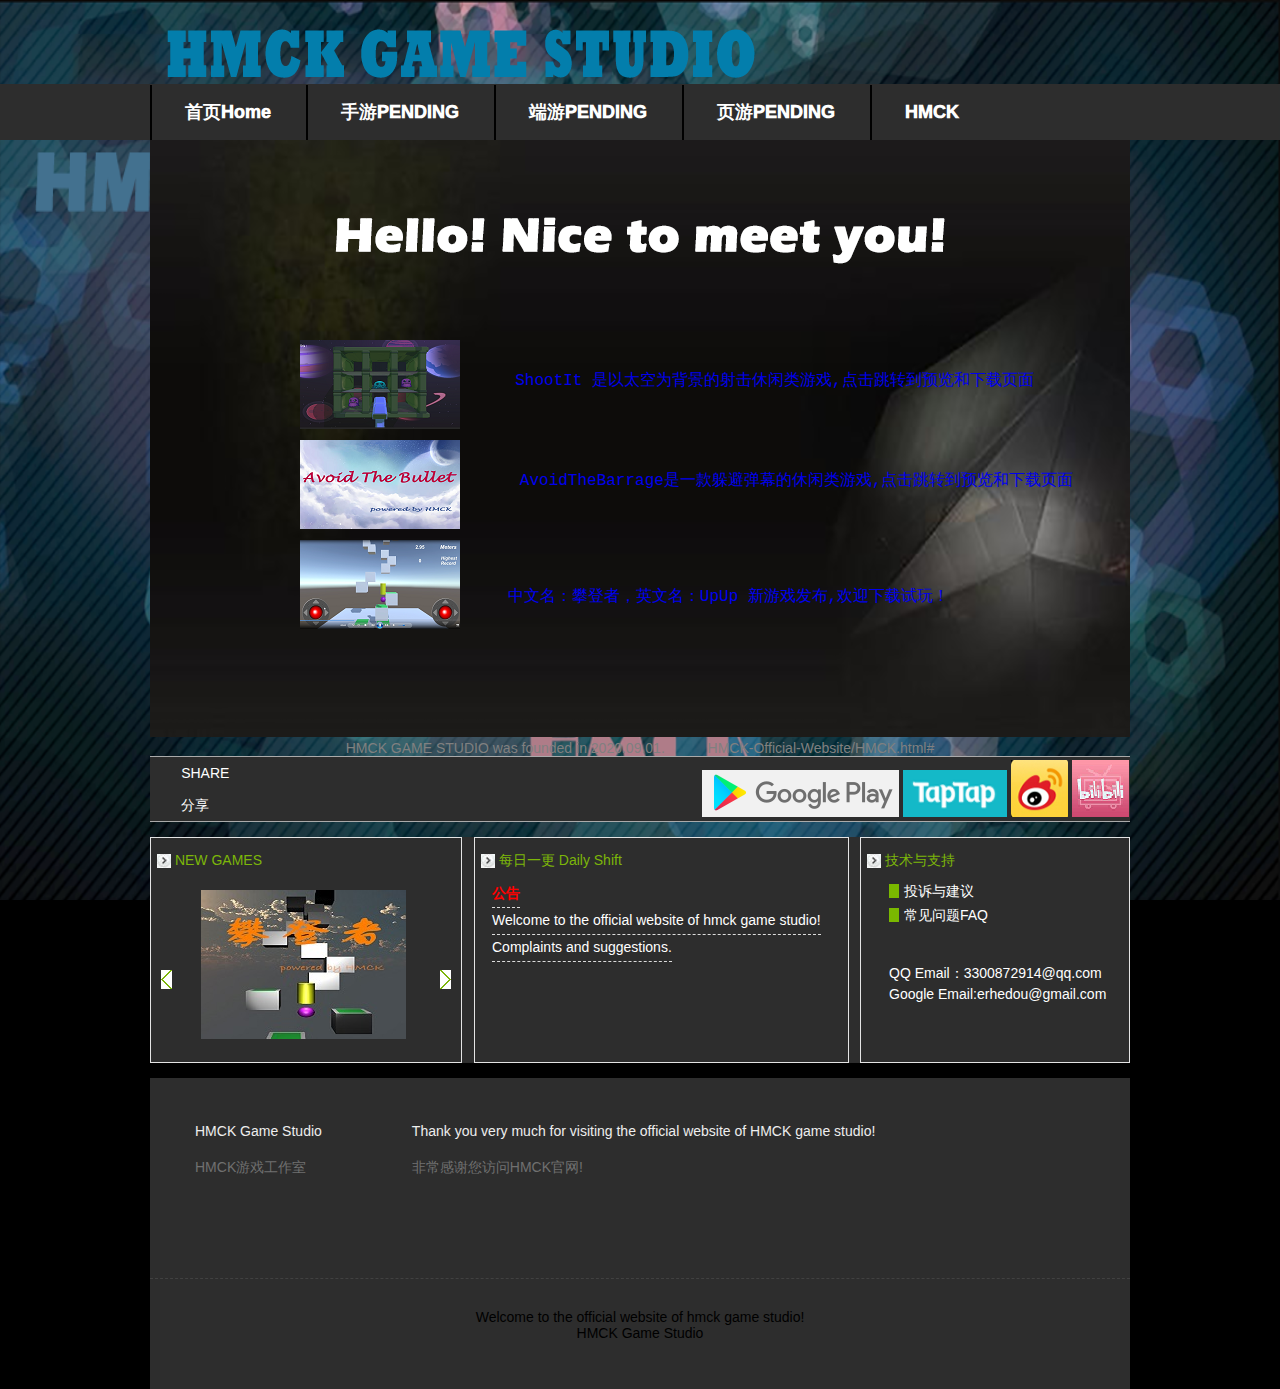
==== HMCK.html @ 34be4742 "update Picture" ====
<!DOCTYPE html><html lang="en">
<head>
    <meta charset="UTF-8">
    <title>HMCK</title>
    <link rel="shortcut icon" href="img/logo.ico" type="image/x-icon" />    
    <style type="text/css">
     body {background-color:black;}    

    </style>    
    <link rel="stylesheet" href="HMCK.css">
    
</head>

<body>    
    <!-- <video src="mp4 files/ShootIt.mp4" width="1024" height="600" controls autoplay> -->
  
    <body background="img\up.png"
    style=" background-repeat:no-repeat ;
    background-size:100% 100%;
    background-attachment: fixed;"
    >
   
<!--头部部分开始-->
<div class="header">  
    <div class="logo fl"><img src="picture/02logo.png" alt=""></div> 
   
     <!-- <div class="search fr"><input type="text" value="Please Enter..."><input type="button"></div> -->
</div>
<!--通栏100%-->
<!--写法：.nav>.nav-con>ul>li*6>a[#]-->
<div class="nav">
    <!--内部盒子居中-->
    <div class="nav-con">
        <ul>
            <li><a href="https://hmck-zek.github.io/HMCK-Official-Website/HMCK.html">首页Home</a></li>
            <li><a href="https://hmck-zek.github.io/HMCK-Official-Website/HMCK.html">手游PENDING </a></li>
            <li><a href="https://hmck-zek.github.io/HMCK-Official-Website/HMCK.html">端游PENDING </a></li>
            <li><a href="https://hmck-zek.github.io/HMCK-Official-Website/HMCK.html">页游PENDING </a></li>
            <li><a href="https://hmck-zek.github.io/HMCK-Official-Website/HMCK.html"> HMCK</a></li>
           
        </ul>
    </div>
    <!--头部部分结束-->
</div>
<!--banner旗帜部分开始-->
<div class="banner">
    <div style="position:relative;">       
         <img src="picture/02banner.png" alt="">        
        <br><div style="position:absolute; z-index:2; left:150px; top:200px">
            <!-- <img src="picture/AppLogo/ShootItLogo.png" width="160" height="89" alt="" style="vertical-align:middle"><a href=""> -->
                <!-- <font  color="white"> ShootIt 是以太空为背景的射击休闲类游戏,点击跳转到预览和下载页面</font></a> -->
				      <div>
                        <a href="mp4 files/av_ShootIt_html/HMCK2.html"> <img style="position:absolute;margin-left:0px" src="picture/AppLogo/ShootItLogo.png" width="160" height="89" alt="ShootIt"></a>
                      </div>
                       <pre>                          
                            <font style="margin-left:-20px" size="4" color="white"><a href="anzhuoAPK/ShootIt.apk" download="anzhuoAPK/ShootIt.apk">ShootIt 是以太空为背景的射击休闲类游戏,点击跳转到预览和下载页面</font> </a>
                       </pre>
                    <!-- <center><font size="2"><a href="./HTML.rar"download="HTML.rar">AvoidTheBarrage是一款躲避弹幕的休闲类游戏,点击跳转到预览和下载页面</a></font> </center> -->
                  
            <!-- <div style="position: relative; width: 170px; height: 89px;">
                <img src="picture/AppLogo/ShootItLogo.png" width="170" height="89" alt="">                
                <span style="position: absolute; top: 0; left: 0;"><font color="white"> ShootIt 是以太空为背景的射击休闲类游戏,点击观看试玩视频</font> </span>                
             </div> -->
             <div style="position:absolute; z-index:2; left:0px; top:100px">
            
                <!-- <img src="picture/AppLogo/AvoidTheBarrageLogo.png" width="160" height="89" alt="" style="vertical-align:middle"><a href=""> -->
                      <div>
                        <a href="mp4 files/av_AvoidTheBarrage_html/HMCK1.html"><img style="position:absolute;margin-left:0px" src="picture/AppLogo/AvoidTheBarrageLogo.png" width="160" height="89" alt="AvoidTheBarrage"></a>
                      </div>
                       <pre>                          
                            <font style="margin-left:-25px" size="4" color="white"><a href="anzhuoAPK/AvoidTheBarrage.apk" download="anzhuoAPK/AvoidTheBarrage.apk"> AvoidTheBarrage是一款躲避弹幕的休闲类游戏,点击跳转到预览和下载页面</font></a>
                       </pre>
                    <!-- <center><font size="2"><a href="./HTML.rar"download="HTML.rar">AvoidTheBarrage是一款躲避弹幕的休闲类游戏,点击跳转到预览和下载页面</a></font> </center> -->
                   
               
                <div style="position:absolute; z-index:2; left:0px; top:100px">
                       <div>
                        <a href="mp4 files/av_UpUp_html/HMCK3.html"><img style="position:absolute;margin-left:0px" src="picture/AppLogo/UpUpLogo.png" width="160" height="89" alt="UpUp"></a>
                      </div>
                       <pre>                          
                       <!-- <a href="mp4 files/av_UpUp_html/HMCK3.html"> <font style="margin-left:-5px" size="4" color="white"> UpUp 新游戏预告,点击跳转到预览页面</font></a> -->
                       <font style="margin-left:5px" size="4" color="white"><a href="anzhuoAPK/PanDengZhe.apk" download="anzhuoAPK/PanDengZhe.apk"> 中文名：攀登者，英文名：UpUp 新游戏发布,欢迎下载试玩！</font></a>
					   </pre>
					   
                    <!-- <img src="" width="160" height="89" alt="" style="vertical-align:middle"><a href=""> -->
                        <!-- <font  color="white"> UpUp 新游戏预告,点击跳转到预览页面</font></a> -->
                   
                 </div> 
				      

               </div>       
    </div>
   
</div>

<div class="FounedText">
    <div class="FounedText-txt">      
        <div class="FounedText-txt-left">
            <font color="gray"> HMCK GAME STUDIO was founded in 2020.09.01.</font> &nbsp &nbsp &nbsp &nbsp &nbsp
             <font color="gray"> HMCK-Official-Website/HMCK.html#</font>          
                  <!-- <p title="HMCK GAME STUDIO">HMCK-Official-Website/HMCK.html#</p> -->
        </div>
    </div>
</div>
<!--banner旗帜部分结束-->
<!--信息公告开始message-->
<!--.mes>.mes-con>.mes-con-left+.mes-con-right-->
<div class="mes">
    <div class="mes-con">
      
        <div class="mes-con-left fl">
            &nbsp &nbsp &nbsp &nbsp <font color="white">SHARE</font> 
            <br>&nbsp &nbsp &nbsp &nbsp <font color="white">分享</font>             
        </div>
        
        <div class="mes-con-right fr">
            <a href="https://play.google.com/store/apps/dev?id=4893106744696693524"><img src="picture/google.png"></a> 
            <a href="https://www.taptap.com/developer/87572"><img src="picture/tap.png"></a>    
            <a href="https://weibo.com/u/5431383224/home"><img src="picture/weibo.png"></a>    
            <a href="https://space.bilibili.com/488872860"><img src="picture/bili.png"></a>       
            </a>          
        </div>
    </div>
</div>
<!--信息公告结束message-->
<!--新闻news部分开始-->
<div class="news clearfix">
    <!--三个div要浮动，可以调用上边的公共类两个左浮一个右浮-->
    <!--新闻左盒子-->
    <div class="news-left fl">
        <!--.products产品发布开始-->
        <div class="pro">
            <img src="picture/02o.jpg" alt="">
            NEW GAMES
        </div>
        <div class="pro-pic">
            <img src="picture/UpUp.jpg" alt="">
        </div>
        <div class="sanjiao-left">
            <img src="picture/02sanjiao-left.png" alt="">
        </div>
        <div class="sanjiao-right">
            <img src="picture/02sanjiao-right.png" alt="">
        </div>
    </div>
    <!--新闻左盒子结束-->
    <!--新闻中间盒子开始-->
    <div class="news-cen fl">
        <div class="pro">
            <img src="picture/02o.jpg" alt="">
            每日一更 Daily Shift
        </div>
        <ul>
            <li><a href="#" class="sorry">公告</a></li>
            <li><a href="#">Welcome to the official website of hmck game studio!</a></li>          
            <li><a href="#">Complaints and suggestions.</a></li>
            <!-- <li><a href="#">我司通过ISO9001:2008国际质量管理体系认证</a></li>
            <li><a href="#">我司产品已经通过了国家强制性产品3C认证</a></li> -->
        </ul>
    </div>
    <!--新闻中间盒子结束-->
    <!--新闻右盒子开始-->
    <div class="news-right fr">
        <div class="pro">
            <img src="picture/02o.jpg" alt="">
            技术与支持
        </div>
        <div class="tec">
            <ul>      
                <li> <br><font color="white">投诉与建议</font> </li>                
                <li><br><font color="white">常见问题FAQ</font> </li>
            </ul>
        </div>
        <p>
            <!-- Welcome to the official website of hmck game studio!Complaints and suggestions : -->
            <br>QQ Email：3300872914@qq.com
            <br>Google Email:erhedou@gmail.com
        </p>
    </div>
    <!--新闻右盒子结束-->
</div>
<!--新闻部分结束-->
<!--底部开始-->
<div class="footer">
    <div class="footer-con">
        <!--dl*4>dt+dd-->
        <dl>
            <dt>HMCK Game Studio</dt>
            <dd>HMCK游戏工作室</dd>
        </dl>
        <dl>
            <dt> </dt>
            <dd> </dd>
        </dl>
        <dl>
            <dt>Thank you very much for visiting the official website of HMCK game studio!</dt>
            <dd>非常感谢您访问HMCK官网!</dd>
        </dl>
        <dl>
            <dt> </dt>
            <dd> </dd>
        </dl>
    </div>
</div>
<div class="bot">
    Welcome to the official website of hmck game studio!
    <br>HMCK Game Studio
</div>

	</body>
</html>
---- HMCK.css ----
/*css初始化*/
body,div,ul,li,p,h1,h2,h3,h4,h5,h6,dl,dt,dd,input{
    margin: 0;
    padding: 0;
    /*如果文字大小相同可以初始化在这里*/
    font: 14px Arial;   
}
img{
    
    border: 0 none;
}
li{
    list-style: none;
}
a{
    text-decoration: none;
}
input{
    border: 0 none;
    outline-style: none;
}
/*设置公共类，左右浮动，使用时调用，大大提高效率*/
.fl{
    float: left;
}
.fr{
    float: right;
}
/*清除浮动*/
.clearfix:after{
    content: ".";
    display: block;
    height: 0;
    line-height: 0;
    visibility: hidden;
    clear: both;
}
.clearfix{
    zoom: 1;
}
/*头部开始*/
.header{
    width: 980px;
    height: 64px;
    /* background: #2d2d2d; */
    /*上20.左右居中，下0*/
    margin: 20px auto 0px;
}
/*注意不写图片的宽高会在下面定义ul li的时候空出一部分给他*/
.logo{
    width: 179px;
    height: 39px;
}
.search{
    width: 195px;
    height: 30px;
    border: 1px solid #ececec;
}
.search input[type="text"]{
    width: 165px;
    height: 30px;
    /*input是行内元素，把元素的顶端与行中最高元素的顶端对齐*/
    /*vertical-align:;规避脱标流*/
    vertical-align: top;
}
.search input[type="button"]{
    width: 30px;
    height: 30px;
    vertical-align: top;
    background: url("picture/02search2.jpg");
}
.nav{
    height: 55px;
    background: url("picture/02nav_bg.png");
    border-top: 1px solid  #2d2d2d;
    background: #2d2d2d;
}

.nav-con{
    width: 980px;
    height: 55px;
    /*background: #aaaaaa;*/
    margin: 0 auto;

}
.nav-con li{
    float: left;
}
.nav-con li a{
    display: inline-block;
    height:55 px;
    /*line-height: 55px;*/
    /*font-size: 12px;*/
    font: 1000 18px/55px Arial;
    color:white;
   
    /*内边距上下0，左右30*/
    padding: 0 35px;
    /*每个链接的右边有个竖线的背景不要平铺*/
    background: url("picture/02nav_bg-line.png") no-repeat;
   
}
.nav-con li a:hover{
    
    color: #7cb609;
}
/*头部结束*/
/*<!--banner旗帜部分开始-->*/
.banner{
    width: 980px;
    height: 597px;
    margin: 0 auto;
}
/*信息公告开始message*/
/*通栏*/
.mes{
    left: 32px;
    height: 64px;
    width: 980px;
    background: #eeeeee;
    border-top: 1px solid #aaaaaa;
    border-bottom: 1px solid #aaaaaa;
    /*新闻上面加一个白色条隔开 */

    margin: 0 auto;
}
.mes-con{
   
    width:980px;
    height: 64px;
    background: #2d2d2d;
    margin: 0 auto;
}
.FounedText-txt-left{
    /* 文字居中显示 */
    text-align:center
 
}


/*文字居中显示*/
.mes-con-left{
    height: 32px;
    
    line-height: 32px;
}

.mes-con-right{
    /*图片的高度为16*/
       height: 57px;
       margin-top: 3px;
       margin-right: 1px;
}
/*信息公告结束message*/
/*新闻news部分开始*/
.news{
    width: 980px;
    /*设置上下边距15把新闻和底部相隔*/
    margin: 15px auto;
    background: #2d2d2d;
}

.news-left,.news-cen,.news-right{
    border: 1px solid #e4e4e4;
    height: 224px;    
}
.news-left{
    width: 310px;
    position: relative;
}
.news-cen{
    width: 373px;
    margin-left: 12px;
}

.news-right{
    width: 268px;
}
.pro{
    margin: 14px 0 0 6px;
    color: #7cb609;

}
/*图片和文字居中对齐*/
.pro img{
    vertical-align: middle;
   
}
.pro-pic{
    position: absolute;
    left: 50px;
    bottom: 20px;
}
.sanjiao-left{
    position: absolute;
    left: 10px;
    bottom: 70px;
}
.sanjiao-right{
    position: absolute;
    right: 10px;
    bottom: 70px;
}
/*u也是块元素所以这里ul li不用div包也可以*/
.news-cen ul {
    margin: 10px 17px 0;
    /*background: red;*/
}
/*后代选择器*/
.news-cen ul li{
    height: 27px;
    line-height: 27px;
}
.news-cen ul li a{
    display: inline-block;
    border-bottom: 1px dashed #dcdcdc;
    color: white;
}
/*交集选择器*/
.news-cen ul li a.sorry{
    color: #FF0000;
    /*加粗字体*/
    font-weight: 700;
}

/*设置包住ul的盒子的位置是距上10，右0，下30，左28*/
.tec{
    margin: 14px 0 20px 28px;
}
.tec li{
    height: 14px;
    border-left: 10px solid #7ab800 ;
    /*边距和文字之间的距离用padding撑*/
    padding-left: 5px;
    margin-bottom: 10px;
    /*行高和高度一致，左边的边距和文字居中*/
    line-height: 5px;
}
.news-right p{
    margin-left: 28px;
    color:white;
    /*行高一般1.5倍和2倍*/
    line-height: 1.5;
}
/*新闻右盒子结束*/

/*底部开始   */
.footer{
    height: 200px;
    width: 980px;
    background: #2d2d2d;
    /* 是底部的倒数第二栏背景居中 */
    margin: 0 auto;
    border-bottom: 1px dashed #414141;
}
/*内容居中*/
.footer-con{
     width: 980px;     
     margin: 0 auto; 
}
.footer-con dl{
    float: left;      
    margin-top: 45px ;
    margin-left: 45px;
}
.footer-con dl dt{
    color: #eee;  
}
.footer-con dl dd{
    color: #707070;    
    margin-top: 20px;
   
}
.bot{
    background: #2d2d2d;  
    margin: 0 auto;
    width: 980px;    
    height: 80px;   
    text-align: center;
    padding-top: 30px;
}
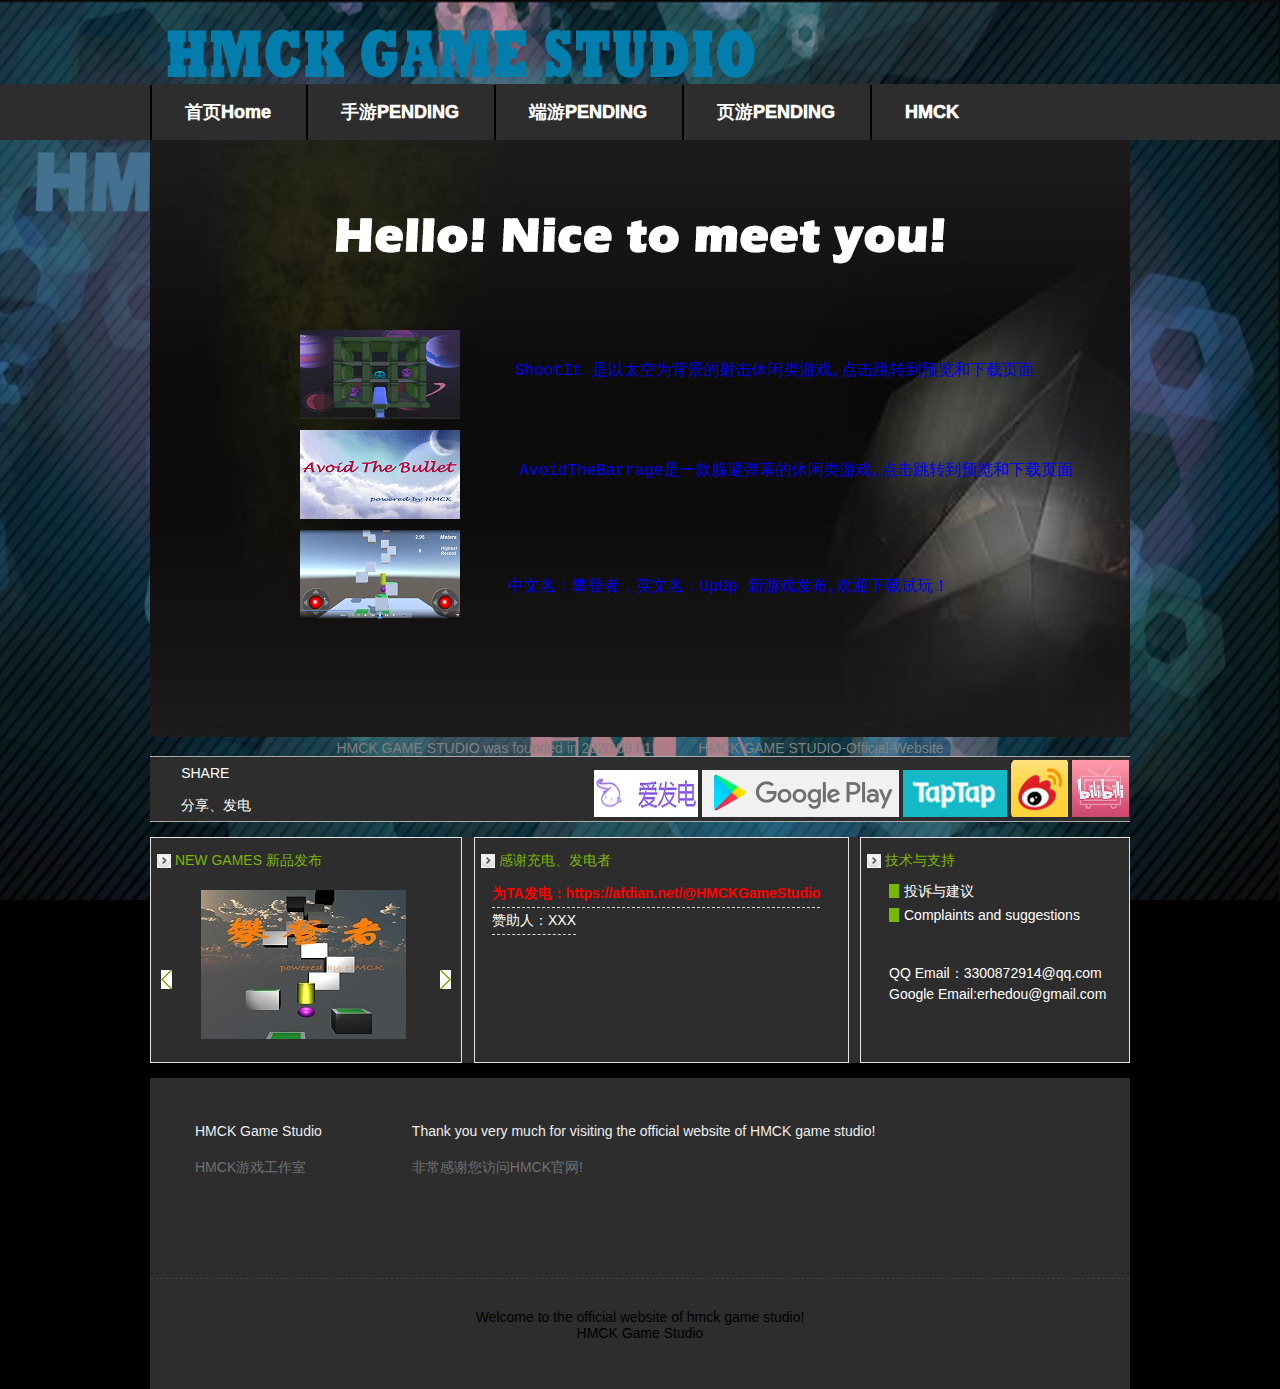
==== commit 6cde5619: "update" ====
--- a/HMCK.html
+++ b/HMCK.html
@@ -45,10 +45,10 @@
 <!--banner旗帜部分开始-->
 <div class="banner">
     <div style="position:relative;">       
-         <img src="picture/02banner.png" alt="">        
-        <br><div style="position:absolute; z-index:2; left:150px; top:200px">
-            <!-- <img src="picture/AppLogo/ShootItLogo.png" width="160" height="89" alt="" style="vertical-align:middle"><a href=""> -->
-                <!-- <font  color="white"> ShootIt 是以太空为背景的射击休闲类游戏,点击跳转到预览和下载页面</font></a> -->
+         <img src="picture/02banner.png" alt="">  
+                   
+        <br><div style="position:absolute; z-index:2; left:150px; top:190px">
+            <!-- <img src="picture/AppLogo/ShootItLogo.png" width="160" height="89" alt="" style="vertical-align:middle"><a href=""> -->                
 				      <div>
                         <a href="mp4 files/av_ShootIt_html/HMCK2.html"> <img style="position:absolute;margin-left:0px" src="picture/AppLogo/ShootItLogo.png" width="160" height="89" alt="ShootIt"></a>
                       </div>
@@ -97,7 +97,7 @@
     <div class="FounedText-txt">      
         <div class="FounedText-txt-left">
             <font color="gray"> HMCK GAME STUDIO was founded in 2020.09.01.</font> &nbsp &nbsp &nbsp &nbsp &nbsp
-             <font color="gray"> HMCK-Official-Website/HMCK.html#</font>          
+             <font color="gray"> HMCK GAME STUDIO-Official-Website</font>          
                   <!-- <p title="HMCK GAME STUDIO">HMCK-Official-Website/HMCK.html#</p> -->
         </div>
     </div>
@@ -109,11 +109,12 @@
     <div class="mes-con">
       
         <div class="mes-con-left fl">
-            &nbsp &nbsp &nbsp &nbsp <font color="white">SHARE</font> 
-            <br>&nbsp &nbsp &nbsp &nbsp <font color="white">分享</font>             
+		  &nbsp &nbsp &nbsp &nbsp <font color="white">SHARE</font> 
+            <br>&nbsp &nbsp &nbsp &nbsp <font color="white">分享、发电</font>  
         </div>
         
         <div class="mes-con-right fr">
+		 	<a href="https://afdian.net/@HMCKGameStudio"><img src="picture/aifadian.png"> </a>   
             <a href="https://play.google.com/store/apps/dev?id=4893106744696693524"><img src="picture/google.png"></a> 
             <a href="https://www.taptap.com/developer/87572"><img src="picture/tap.png"></a>    
             <a href="https://weibo.com/u/5431383224/home"><img src="picture/weibo.png"></a>    
@@ -131,7 +132,7 @@
         <!--.products产品发布开始-->
         <div class="pro">
             <img src="picture/02o.jpg" alt="">
-            NEW GAMES
+            NEW GAMES 新品发布
         </div>
         <div class="pro-pic">
             <img src="picture/UpUp.jpg" alt="">
@@ -148,12 +149,12 @@
     <div class="news-cen fl">
         <div class="pro">
             <img src="picture/02o.jpg" alt="">
-            每日一更 Daily Shift
+            感谢充电、发电者
         </div>
         <ul>
-            <li><a href="#" class="sorry">公告</a></li>
-            <li><a href="#">Welcome to the official website of hmck game studio!</a></li>          
-            <li><a href="#">Complaints and suggestions.</a></li>
+            <li><a href="https://afdian.net/@HMCKGameStudio" class="sorry">为TA发电：https://afdian.net/@HMCKGameStudio</a></li>
+            <li><a href="#">赞助人：XXX</a></li>          
+            <!-- <li><a href="#">Complaints and suggestions</a></li> -->
             <!-- <li><a href="#">我司通过ISO9001:2008国际质量管理体系认证</a></li>
             <li><a href="#">我司产品已经通过了国家强制性产品3C认证</a></li> -->
         </ul>
@@ -168,7 +169,7 @@
         <div class="tec">
             <ul>      
                 <li> <br><font color="white">投诉与建议</font> </li>                
-                <li><br><font color="white">常见问题FAQ</font> </li>
+                <li><br><font color="white">Complaints and suggestions</font> </li>
             </ul>
         </div>
         <p>
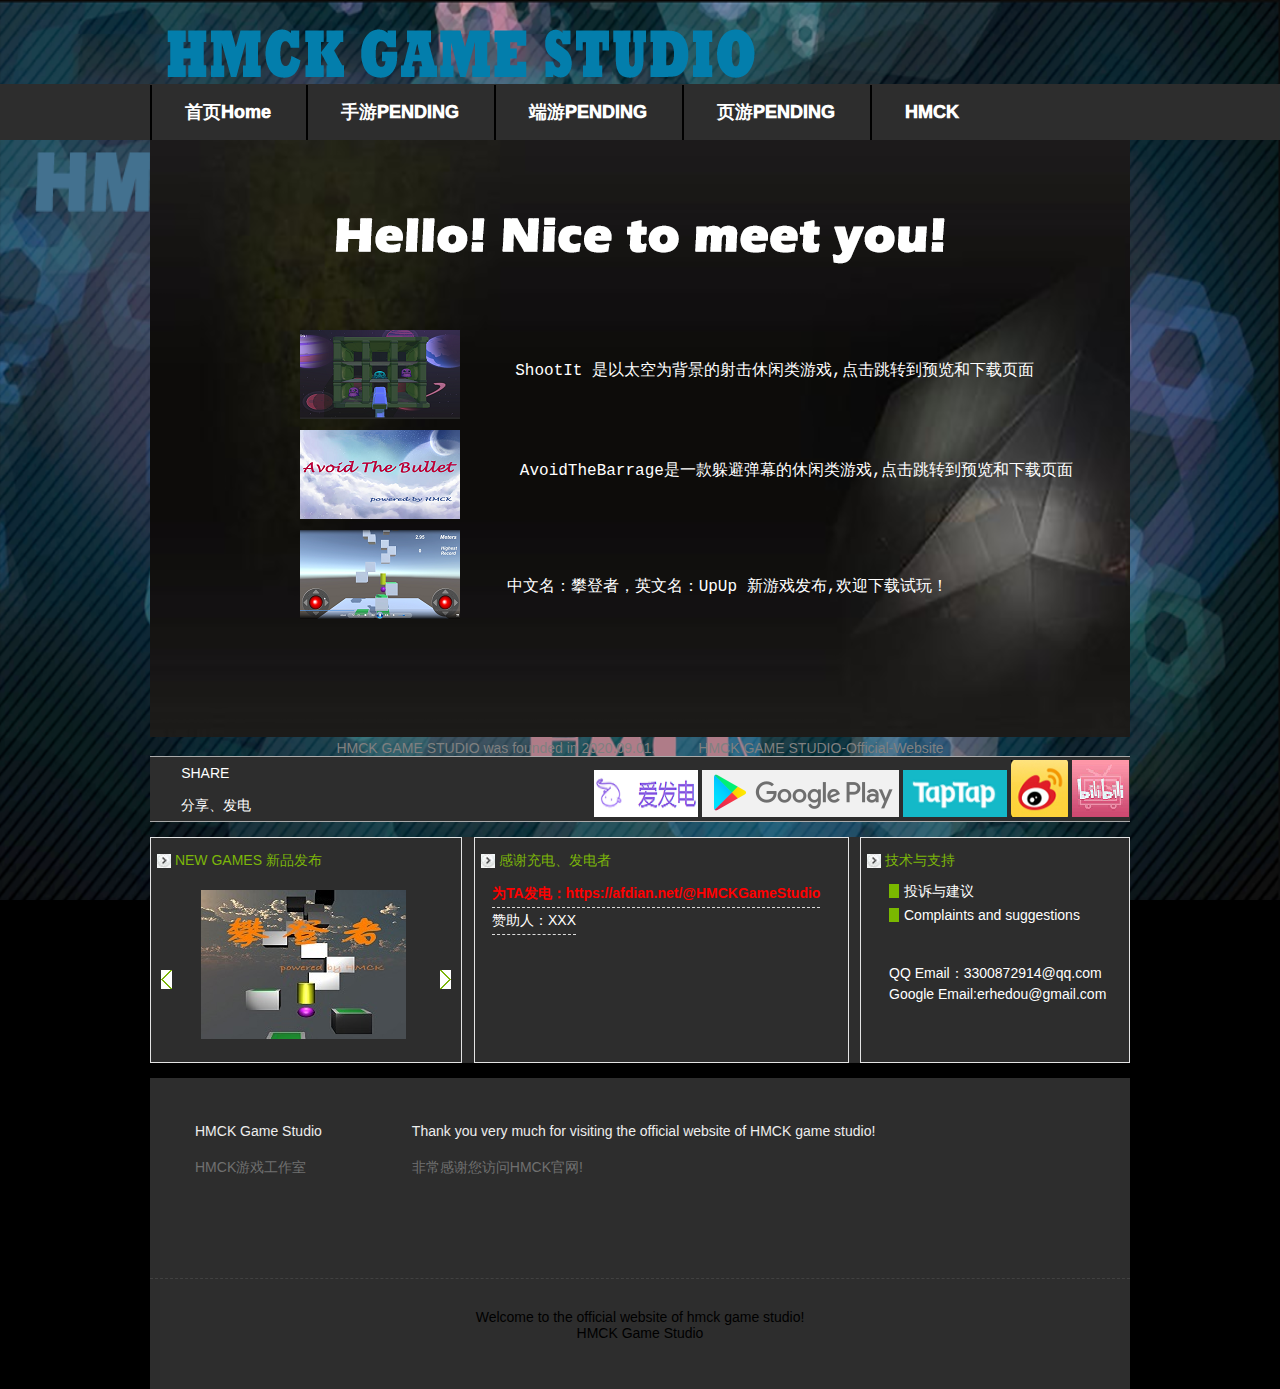
==== commit aae2b63c: "修改主页" ====
--- a/HMCK.html
+++ b/HMCK.html
@@ -53,7 +53,7 @@
                         <a href="mp4 files/av_ShootIt_html/HMCK2.html"> <img style="position:absolute;margin-left:0px" src="picture/AppLogo/ShootItLogo.png" width="160" height="89" alt="ShootIt"></a>
                       </div>
                        <pre>                          
-                            <font style="margin-left:-20px" size="4" color="white"><a href="anzhuoAPK/ShootIt.apk" download="anzhuoAPK/ShootIt.apk">ShootIt 是以太空为背景的射击休闲类游戏,点击跳转到预览和下载页面</font> </a>
+                            <a href="anzhuoAPK/ShootIt.apk" download="anzhuoAPK/ShootIt.apk"><font style="margin-left:-20px" size="4" color="white">ShootIt 是以太空为背景的射击休闲类游戏,点击跳转到预览和下载页面</font> </a>
                        </pre>
                     <!-- <center><font size="2"><a href="./HTML.rar"download="HTML.rar">AvoidTheBarrage是一款躲避弹幕的休闲类游戏,点击跳转到预览和下载页面</a></font> </center> -->
                   
@@ -68,7 +68,7 @@
                         <a href="mp4 files/av_AvoidTheBarrage_html/HMCK1.html"><img style="position:absolute;margin-left:0px" src="picture/AppLogo/AvoidTheBarrageLogo.png" width="160" height="89" alt="AvoidTheBarrage"></a>
                       </div>
                        <pre>                          
-                            <font style="margin-left:-25px" size="4" color="white"><a href="anzhuoAPK/AvoidTheBarrage.apk" download="anzhuoAPK/AvoidTheBarrage.apk"> AvoidTheBarrage是一款躲避弹幕的休闲类游戏,点击跳转到预览和下载页面</font></a>
+                           <a href="anzhuoAPK/AvoidTheBarrage.apk" download="anzhuoAPK/AvoidTheBarrage.apk"> <font style="margin-left:-25px" size="4" color="white"> AvoidTheBarrage是一款躲避弹幕的休闲类游戏,点击跳转到预览和下载页面</font></a>
                        </pre>
                     <!-- <center><font size="2"><a href="./HTML.rar"download="HTML.rar">AvoidTheBarrage是一款躲避弹幕的休闲类游戏,点击跳转到预览和下载页面</a></font> </center> -->
                    
@@ -79,7 +79,7 @@
                       </div>
                        <pre>                          
                        <!-- <a href="mp4 files/av_UpUp_html/HMCK3.html"> <font style="margin-left:-5px" size="4" color="white"> UpUp 新游戏预告,点击跳转到预览页面</font></a> -->
-                       <font style="margin-left:5px" size="4" color="white"><a href="anzhuoAPK/PanDengZhe.apk" download="anzhuoAPK/PanDengZhe.apk"> 中文名：攀登者，英文名：UpUp 新游戏发布,欢迎下载试玩！</font></a>
+                       <a href="anzhuoAPK/PanDengZhe.apk" download="anzhuoAPK/PanDengZhe.apk"> <font style="margin-left:5px" size="4" color ="#FFFFFF">中文名：攀登者，英文名：UpUp 新游戏发布,欢迎下载试玩！</font></a>
 					   </pre>
 					   
                     <!-- <img src="" width="160" height="89" alt="" style="vertical-align:middle"><a href=""> -->
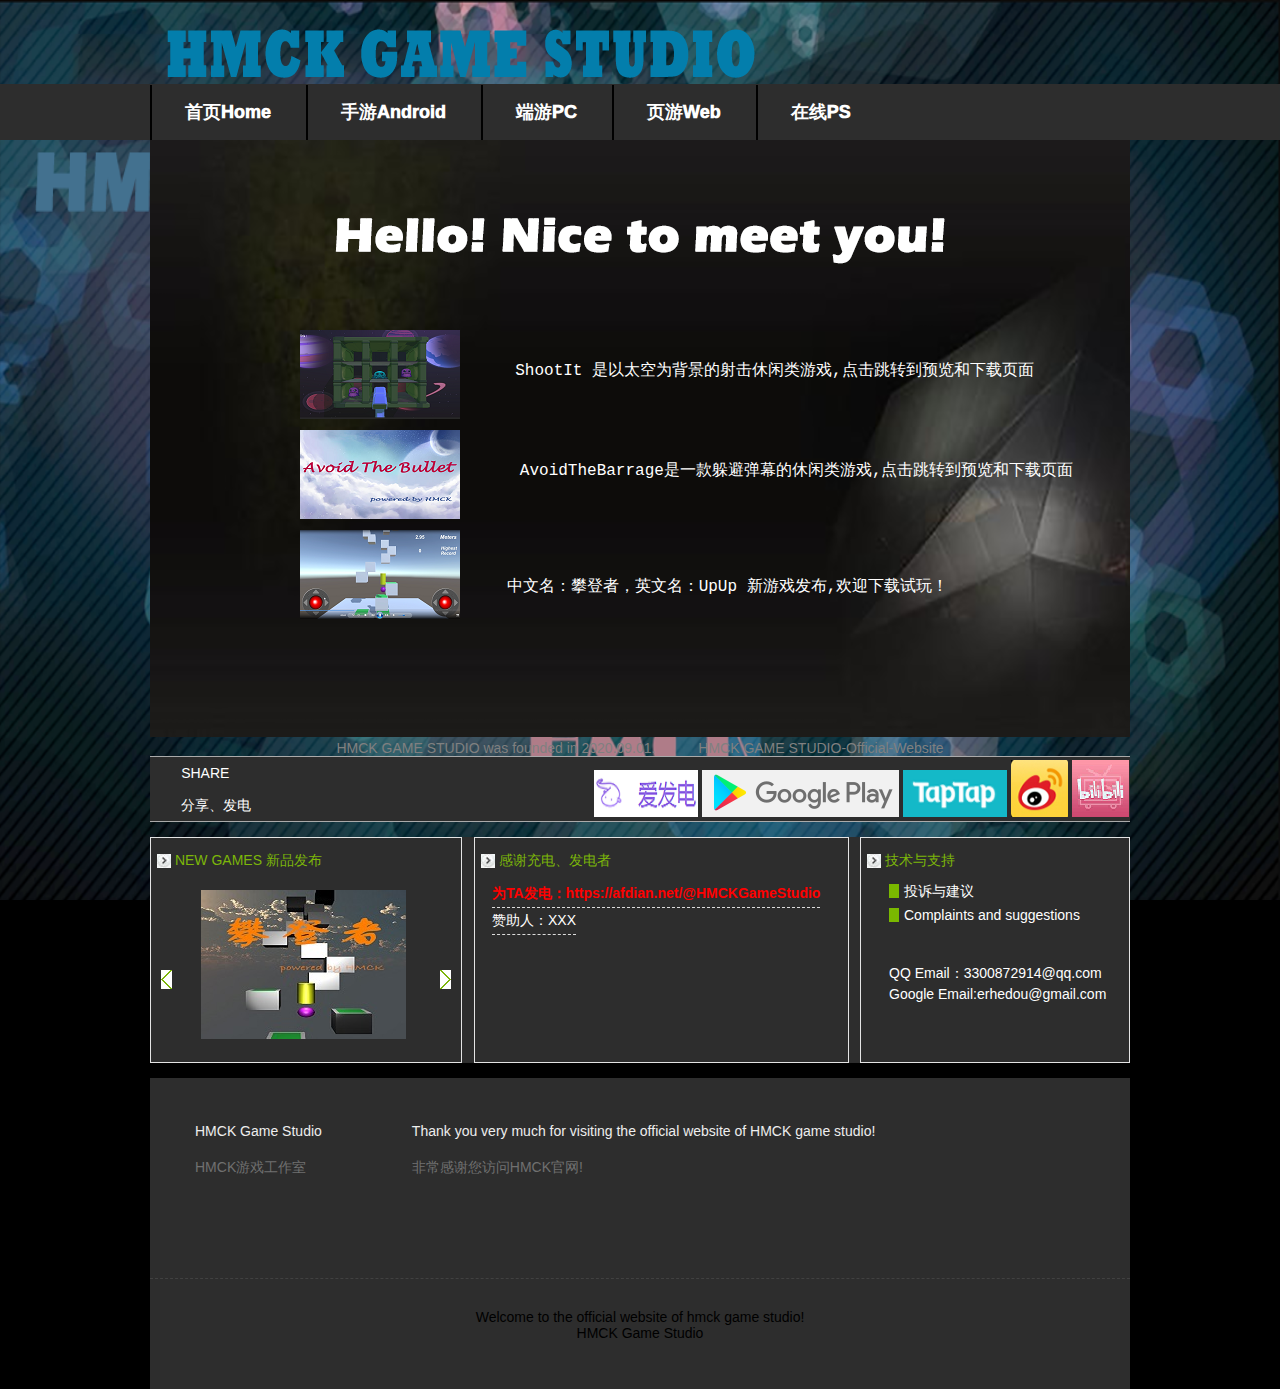
==== commit b216c7dc: "up" ====
--- a/HMCK.html
+++ b/HMCK.html
@@ -33,10 +33,10 @@
     <div class="nav-con">
         <ul>
             <li><a href="https://hmck-zek.github.io/HMCK-Official-Website/HMCK.html">首页Home</a></li>
-            <li><a href="https://hmck-zek.github.io/HMCK-Official-Website/HMCK.html">手游PENDING </a></li>
-            <li><a href="https://hmck-zek.github.io/HMCK-Official-Website/HMCK.html">端游PENDING </a></li>
-            <li><a href="https://hmck-zek.github.io/HMCK-Official-Website/HMCK.html">页游PENDING </a></li>
-            <li><a href="https://hmck-zek.github.io/HMCK-Official-Website/HMCK.html"> HMCK</a></li>
+            <li><a href="https://hmck-zek.github.io/HMCK-Official-Website/HMCK.html">手游Android </a></li>
+            <li><a href="https://hmck-zek.github.io/HMCK-Official-Website/HMCK.html">端游PC </a></li>
+            <li><a href="https://hmck-zek.github.io/HMCKWebpageGame">页游Web</a></li>
+            <li><a href="https://hmck-zek.github.io/HMCKWebPs">在线PS</a></li>
            
         </ul>
     </div>
@@ -79,7 +79,7 @@
                       </div>
                        <pre>                          
                        <!-- <a href="mp4 files/av_UpUp_html/HMCK3.html"> <font style="margin-left:-5px" size="4" color="white"> UpUp 新游戏预告,点击跳转到预览页面</font></a> -->
-                       <a href="anzhuoAPK/PanDengZhe.apk" download="anzhuoAPK/PanDengZhe.apk"> <font style="margin-left:5px" size="4" color ="#FFFFFF">中文名：攀登者，英文名：UpUp 新游戏发布,欢迎下载试玩！</font></a>
+                       <a href="anzhuoAPK/PanDengZhe.apk" download="anzhuoAPK/PanDengZhe.apk"> <font style="margin-left:5px" size="4" color ="white">中文名：攀登者，英文名：UpUp 新游戏发布,欢迎下载试玩！</font></a>
 					   </pre>
 					   
                     <!-- <img src="" width="160" height="89" alt="" style="vertical-align:middle"><a href=""> -->
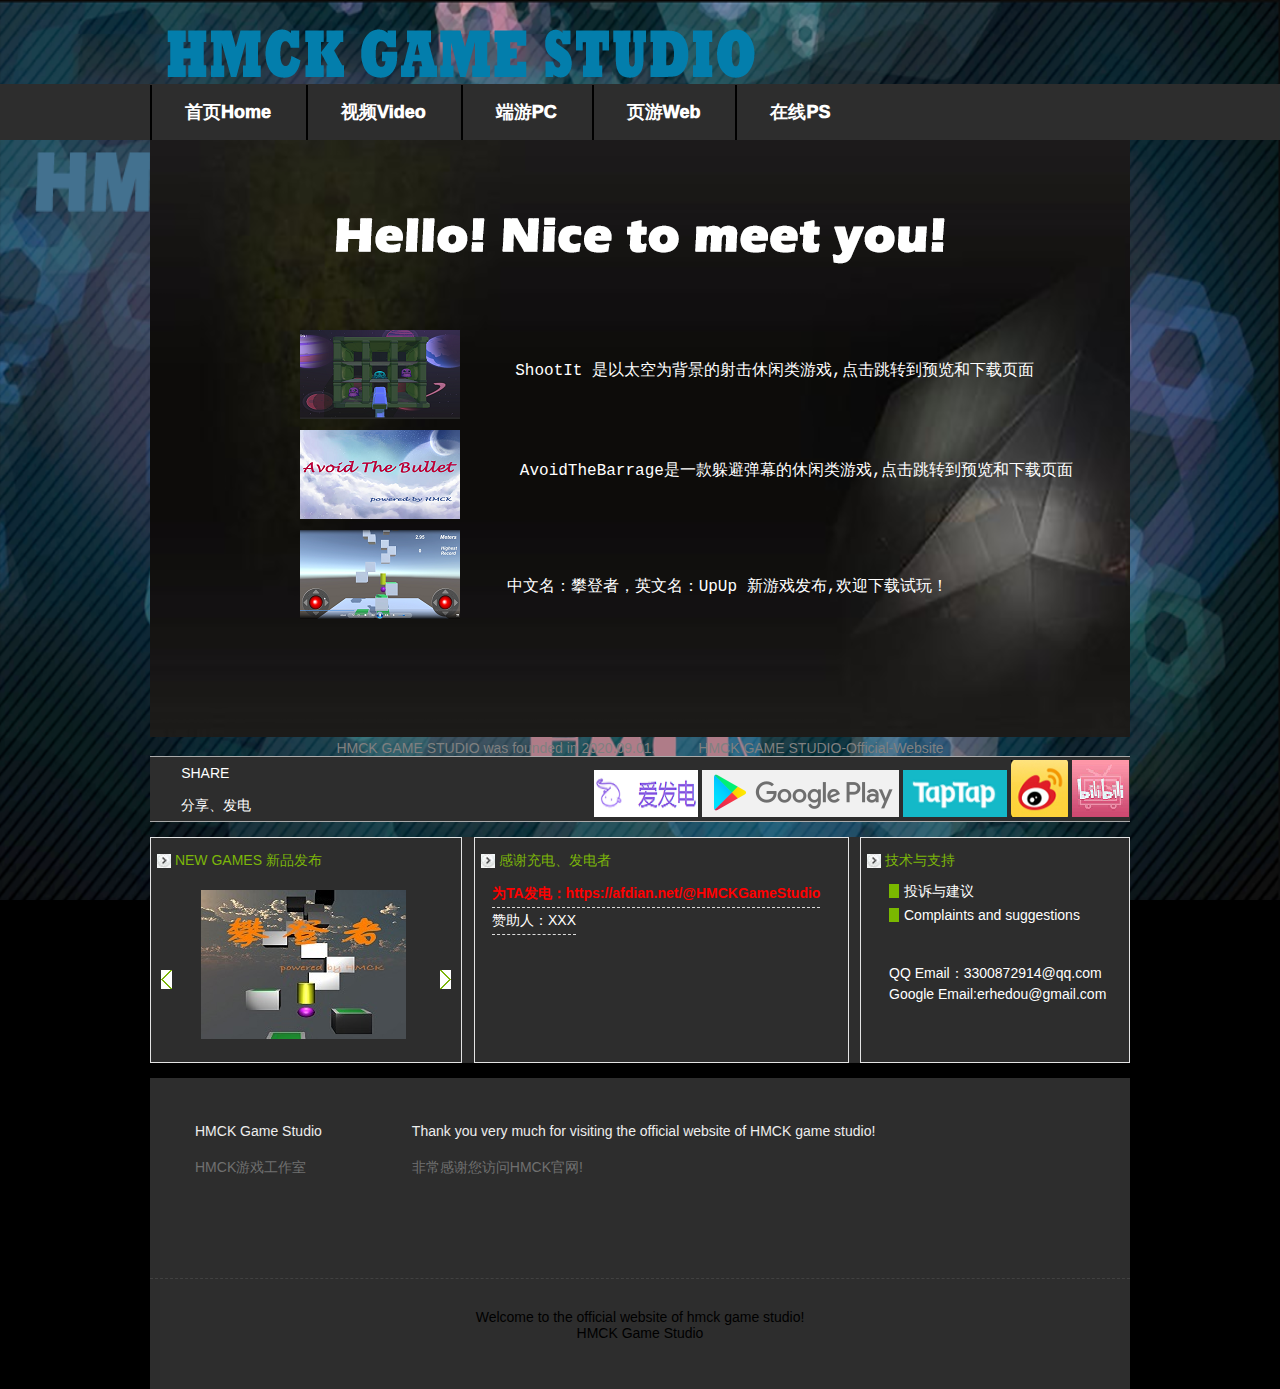
==== commit 5e5d35c6: "video" ====
--- a/HMCK.html
+++ b/HMCK.html
@@ -33,7 +33,7 @@
     <div class="nav-con">
         <ul>
             <li><a href="https://hmck-zek.github.io/HMCK-Official-Website/HMCK.html">首页Home</a></li>
-            <li><a href="https://hmck-zek.github.io/HMCK-Official-Website/HMCK.html">手游Android </a></li>
+            <li><a href="https://hmck-zek.github.io/HMCKVideoVip">视频Video</a></li>
             <li><a href="https://hmck-zek.github.io/HMCK-Official-Website/HMCK.html">端游PC </a></li>
             <li><a href="https://hmck-zek.github.io/HMCKWebpageGame">页游Web</a></li>
             <li><a href="https://hmck-zek.github.io/HMCKWebPs">在线PS</a></li>
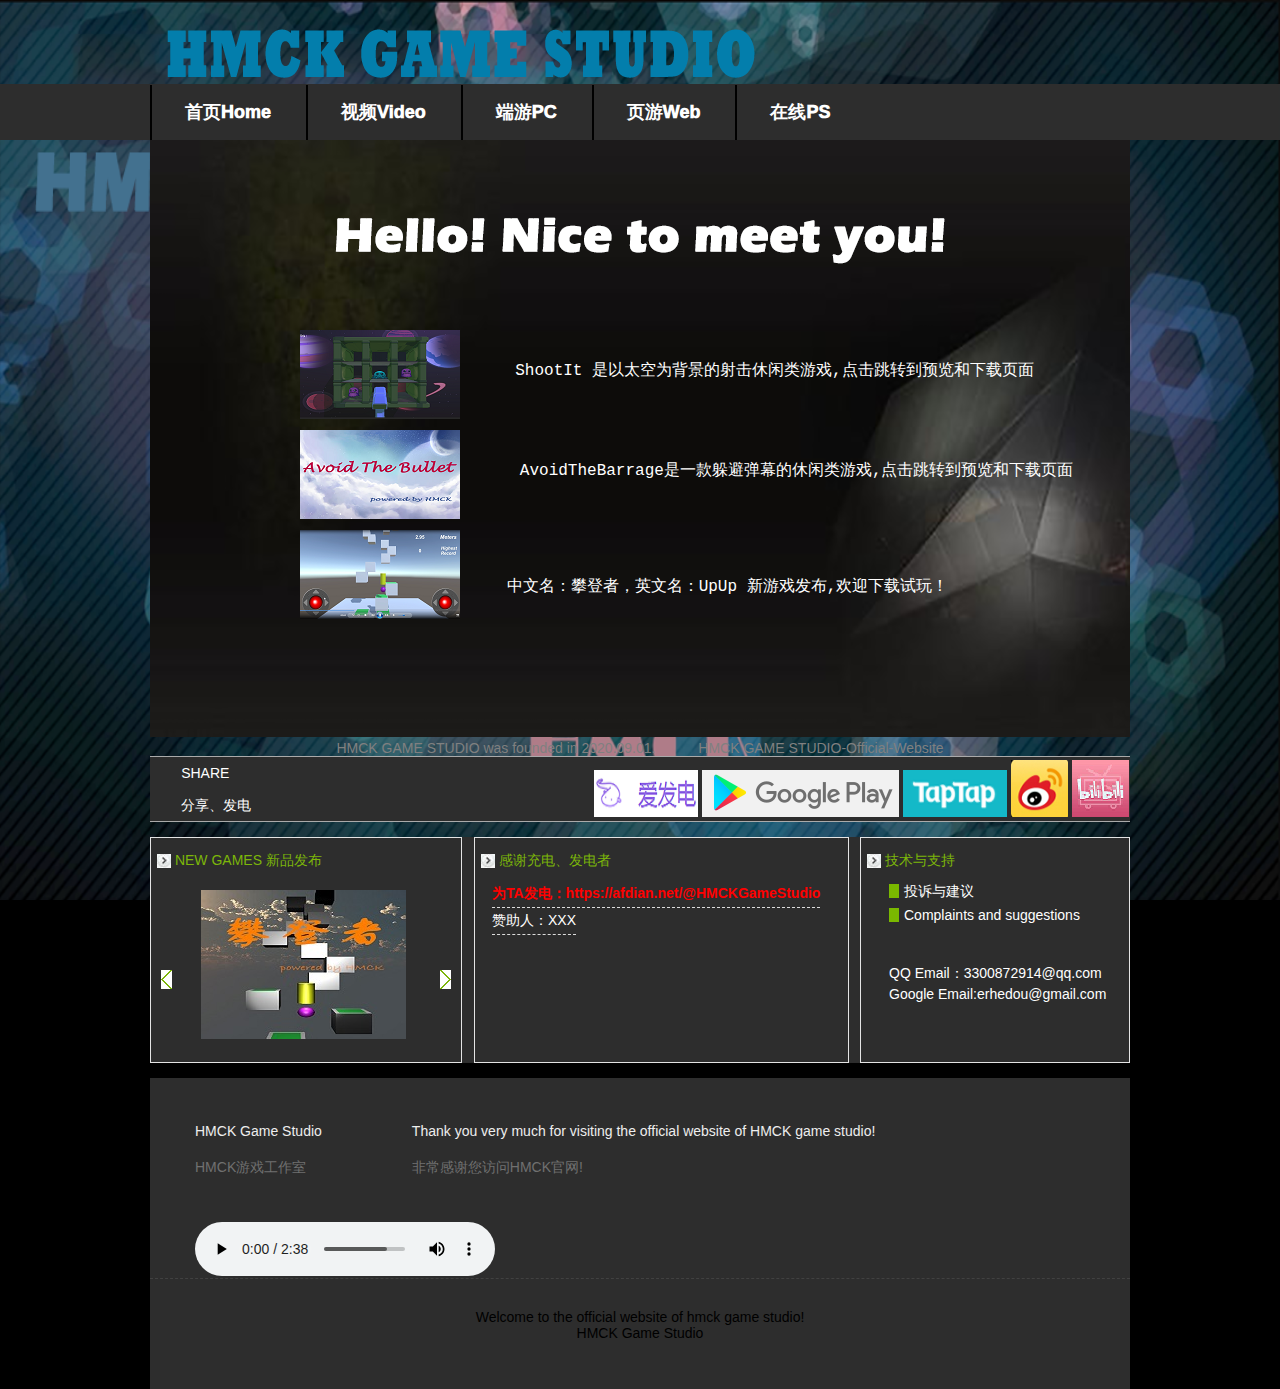
==== commit 64515cd4: "mp3" ====
--- a/HMCK.html
+++ b/HMCK.html
@@ -13,7 +13,8 @@
 
 <body>    
     <!-- <video src="mp4 files/ShootIt.mp4" width="1024" height="600" controls autoplay> -->
-  
+	
+ 
     <body background="img\up.png"
     style=" background-repeat:no-repeat ;
     background-size:100% 100%;
@@ -190,16 +191,23 @@
             <dd>HMCK游戏工作室</dd>
         </dl>
         <dl>
+		
             <dt> </dt>
             <dd> </dd>
         </dl>
         <dl>
             <dt>Thank you very much for visiting the official website of HMCK game studio!</dt>
             <dd>非常感谢您访问HMCK官网!</dd>
-        </dl>
+			
+        </dl>
+		
         <dl>
             <dt> </dt>
+			<audio autoplay="autoplay" loop="loop" preload="auto" controls="controls"
+            src="mp3/bgm0.mp3">       
+</audio>
             <dd> </dd>
+			
         </dl>
     </div>
 </div>
@@ -209,4 +217,5 @@
 </div>
 
 	</body>
+	
 </html>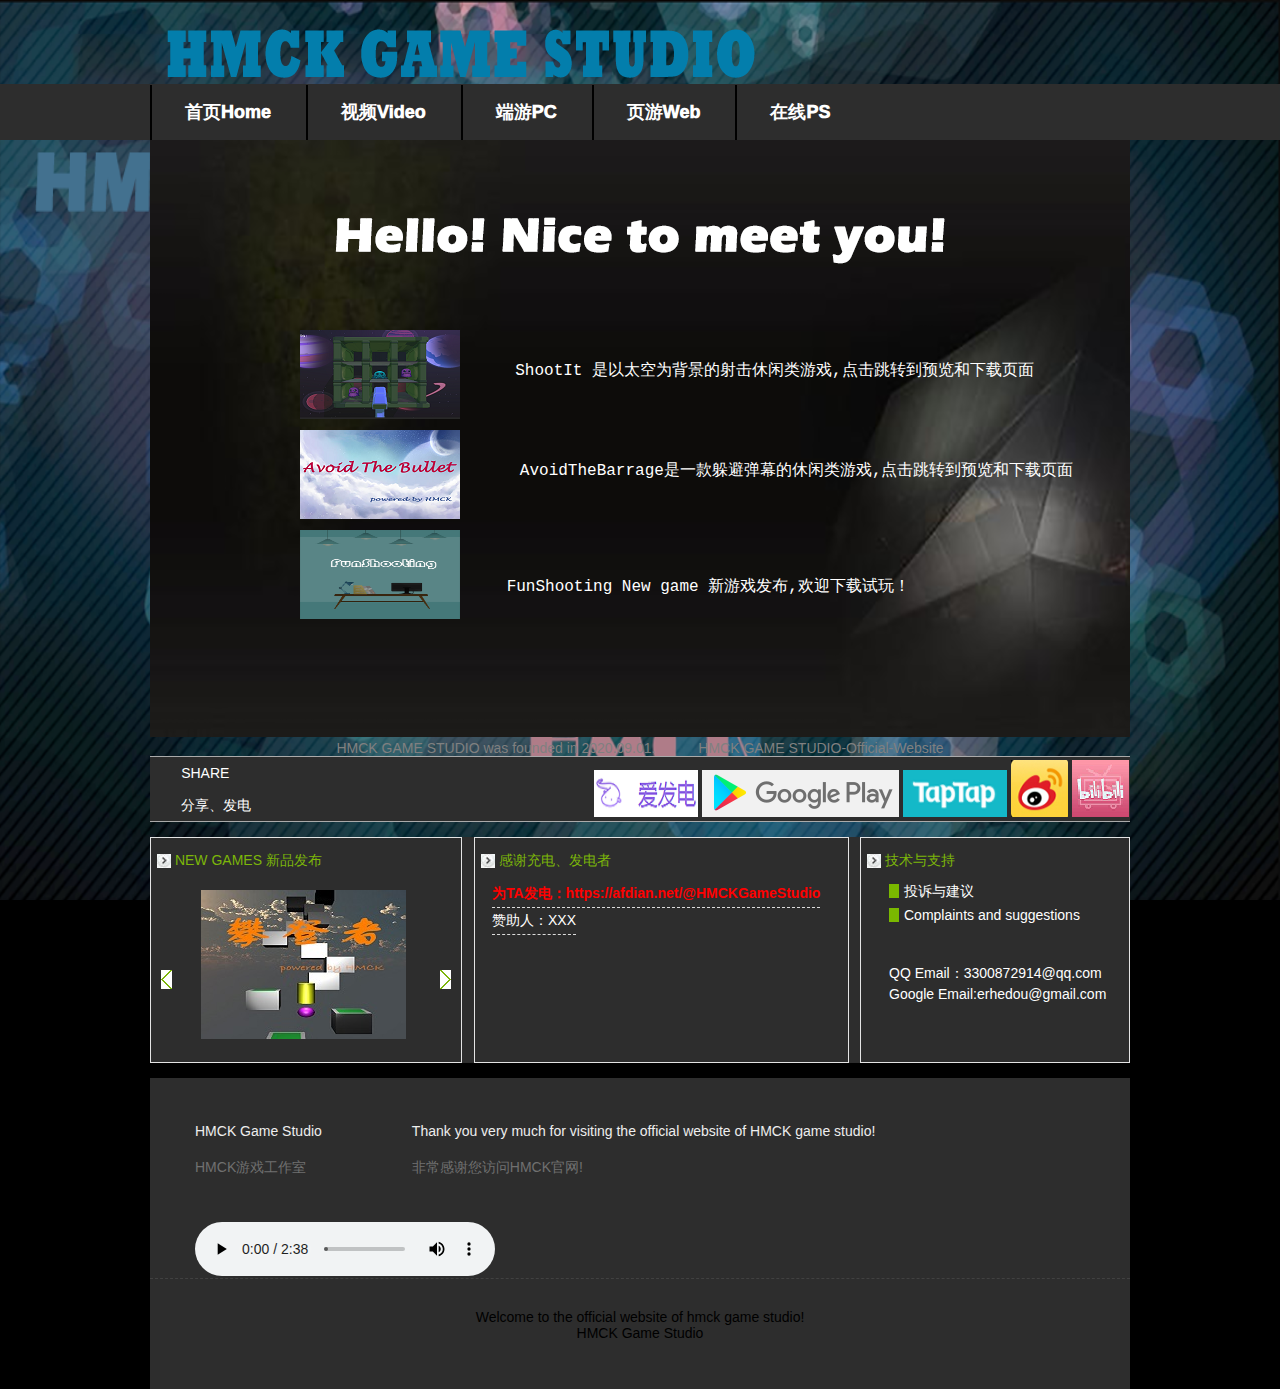
==== commit 7a6b3346: "Fresh" ====
--- a/HMCK.html
+++ b/HMCK.html
@@ -76,11 +76,11 @@
                
                 <div style="position:absolute; z-index:2; left:0px; top:100px">
                        <div>
-                        <a href="mp4 files/av_UpUp_html/HMCK3.html"><img style="position:absolute;margin-left:0px" src="picture/AppLogo/UpUpLogo.png" width="160" height="89" alt="UpUp"></a>
+                        <a href="mp4 files/av_FunShooting_html/HMCK4.html"><img style="position:absolute;margin-left:0px" src="picture/AppLogo/FunShootingLogo.png" width="160" height="89" alt="UpUp"></a>
                       </div>
                        <pre>                          
                        <!-- <a href="mp4 files/av_UpUp_html/HMCK3.html"> <font style="margin-left:-5px" size="4" color="white"> UpUp 新游戏预告,点击跳转到预览页面</font></a> -->
-                       <a href="anzhuoAPK/PanDengZhe.apk" download="anzhuoAPK/PanDengZhe.apk"> <font style="margin-left:5px" size="4" color ="white">中文名：攀登者，英文名：UpUp 新游戏发布,欢迎下载试玩！</font></a>
+                       <a href="anzhuoAPK/FunShooting.apk" download="anzhuoAPK/FunShooting.apk"> <font style="margin-left:5px" size="4" color ="white">FunShooting New game 新游戏发布,欢迎下载试玩！</font></a>
 					   </pre>
 					   
                     <!-- <img src="" width="160" height="89" alt="" style="vertical-align:middle"><a href=""> -->
